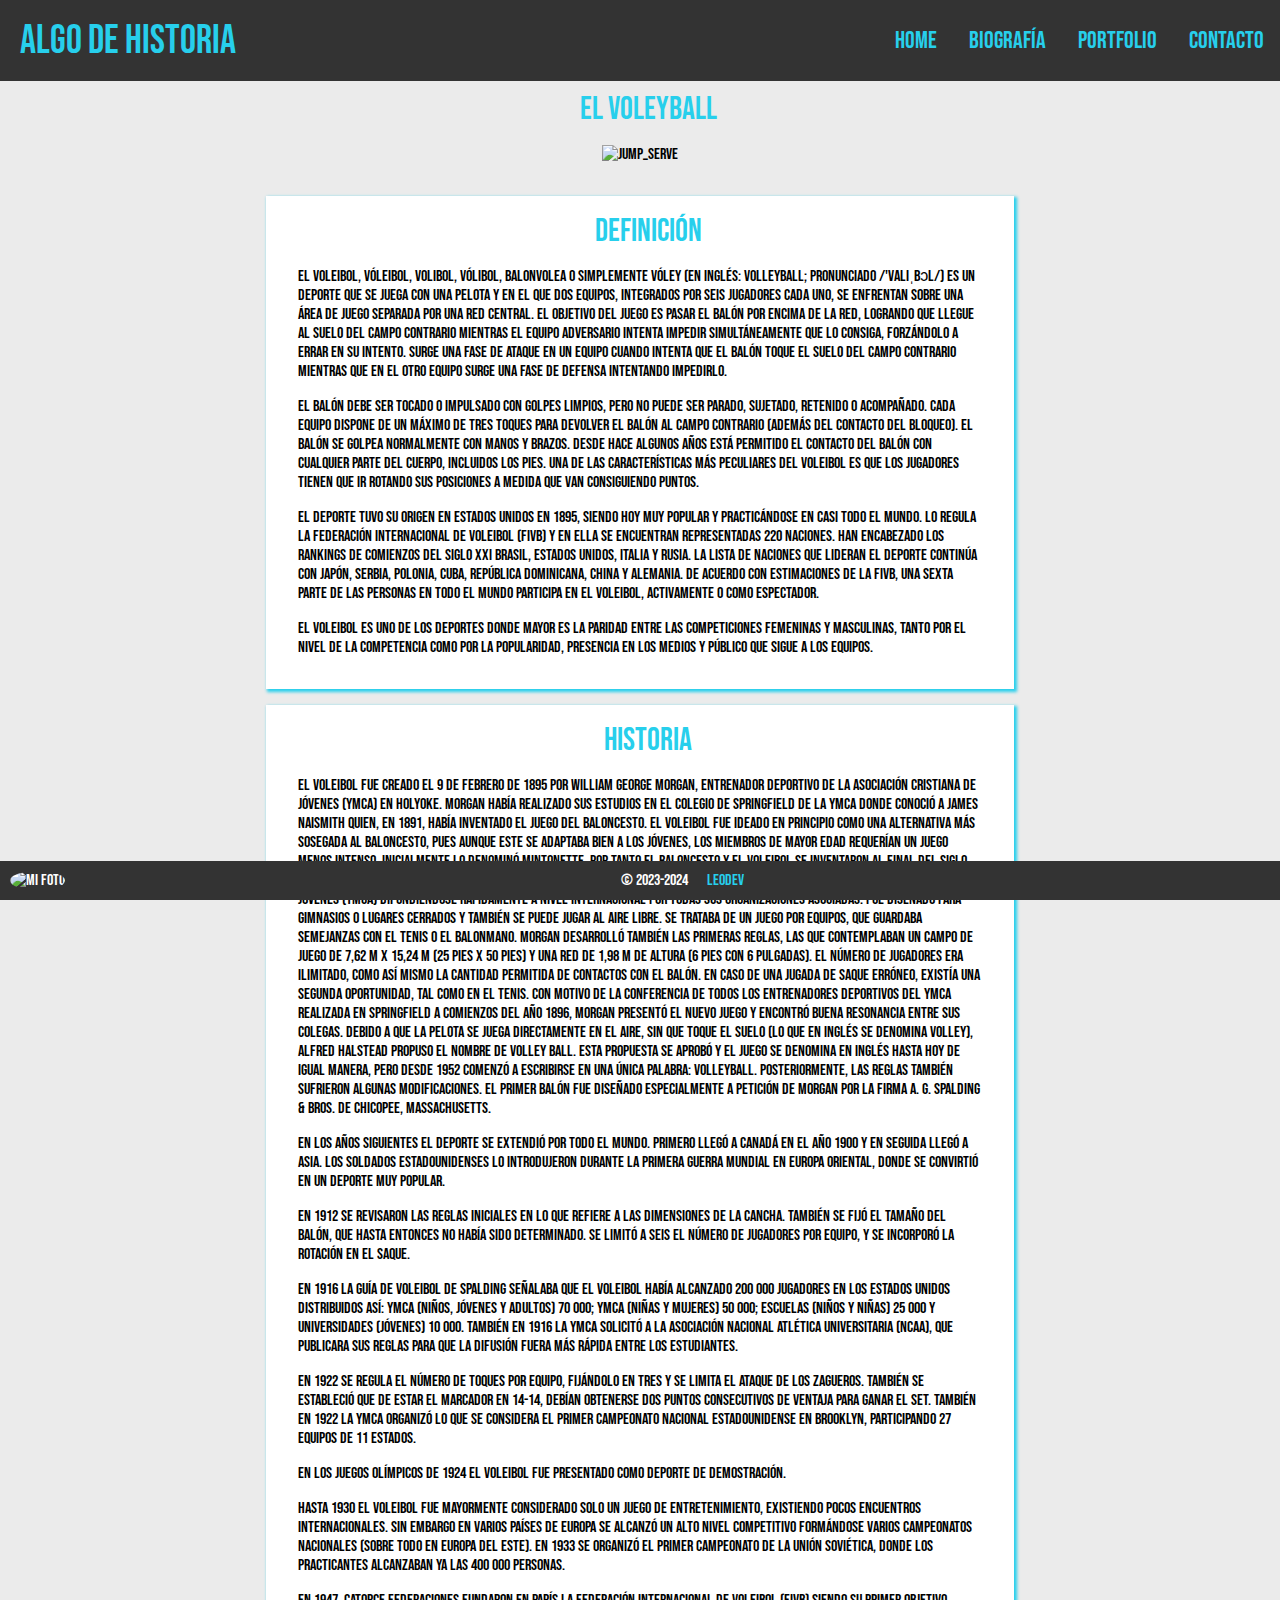
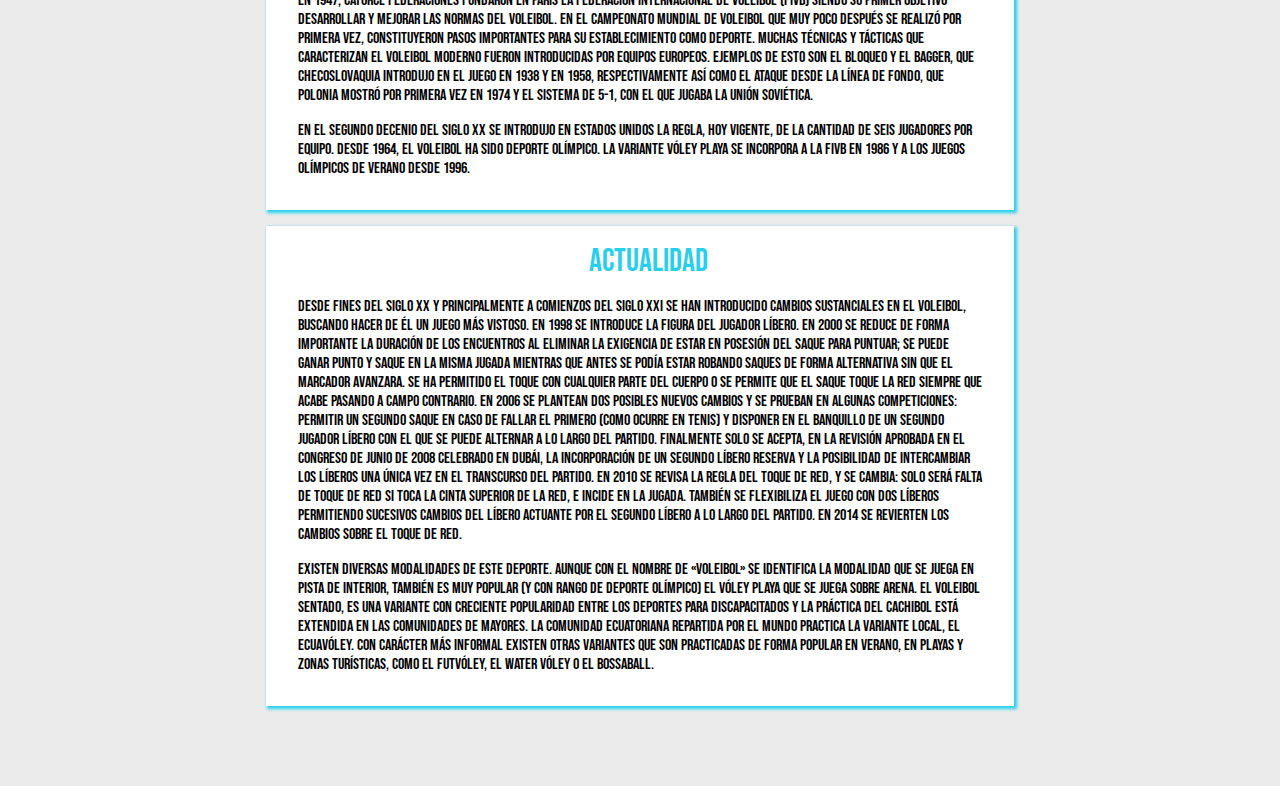
==== html/bio.html @ 4f8081a1 "Added html and css content" ====
<!DOCTYPE html>
<html lang="en">

<head>
    <meta charset="UTF-8">
    <meta name="viewport" content="width=device-width, initial-scale=1.0">
    <title>Biografía</title>
    <link rel="stylesheet" href="../css/styles.css">
    <!-- Fonts -->
    <link href='https://fonts.googleapis.com/css?family=Bebas Neue' rel='stylesheet'>
</head>

<body>
    <div class="navigation_bar">
        <div class="nav-title">
            <h1>Algo de Historia</h1>
        </div>
        <div class="nav">
            <nav>
                <ul>
                    <li><a href="./index.html">Home</a></li>
                    <li><a href="#">Biografía</a></li>
                    <li><a href="./portfolio.html">Portfolio</a></li>
                    <li><a href="./contact.html">Contacto</a></li>
                </ul>
            </nav>
        </div>
    </div>

    <div class="bio-image">
        <h2 class="content-title">El Voleyball</h2>
        <figure>
            <img src="https://upload.wikimedia.org/wikipedia/commons/6/68/Volleyball_Jump_Serve-pjt.jpg"
                alt="Jump_Serve">
        </figure>
    </div>

    <div class="content">       
        <div class="content-text">
            <article>
                <h2 class="content-title">Definición</h2>
                <p>
                    El voleibol, vóleibol, volibol, vólibol, balonvolea o simplemente vóley (en inglés: volleyball;
                    pronunciado /'valiˌbɔl/) es un deporte que se juega con una pelota y en el que dos equipos, integrados
                    por seis jugadores cada uno, se enfrentan sobre una área de juego separada por una red central. El
                    objetivo del juego es pasar el balón por encima de la red, logrando que llegue al suelo del campo
                    contrario mientras el equipo adversario intenta impedir simultáneamente que lo consiga, forzándolo a
                    errar en su intento. Surge una fase de ataque en un equipo cuando intenta que el balón toque el suelo
                    del campo contrario mientras que en el otro equipo surge una fase de defensa intentando impedirlo.
                </p>
                <p>
                    El balón debe ser tocado o impulsado con golpes limpios, pero no puede ser parado, sujetado, retenido o
                    acompañado. Cada equipo dispone de un máximo de tres toques para devolver el balón al campo contrario
                    (además del contacto del bloqueo). El balón se golpea normalmente con manos y brazos. Desde hace
                    algunos años está permitido el contacto del balón con cualquier parte del cuerpo, incluidos los pies.
                    Una de las características más peculiares del voleibol es que los jugadores tienen que ir rotando sus
                    posiciones a medida que van consiguiendo puntos.
                </p>
                <p>
                    El deporte tuvo su origen en Estados Unidos en 1895, siendo hoy muy popular y practicándose en casi todo el mundo. 
                    Lo regula la Federación Internacional de Voleibol (FIVB) y en ella se encuentran representadas 220 naciones. Han 
                    encabezado los rankings de comienzos del siglo XXI Brasil, Estados Unidos, Italia y Rusia. La lista de naciones que 
                    lideran el deporte continúa con Japón, Serbia, Polonia, Cuba, República Dominicana, China y Alemania. De acuerdo con 
                    estimaciones de la FIVB, una sexta parte de las personas en todo el mundo participa en el voleibol, activamente o como 
                    espectador.
                </p>
                <p>
                    El voleibol es uno de los deportes donde mayor es la paridad entre las competiciones femeninas y masculinas, tanto por 
                    el nivel de la competencia como por la popularidad, presencia en los medios y público que sigue a los equipos.
                </p>
            </article>
        
            <article>
                <h2 class="content-title">Historia</h2>
                <p>
                    El voleibol fue creado el 9 de febrero de 1895 por William George Morgan, entrenador deportivo de la Asociación Cristiana 
                    de Jóvenes (YMCA) en Holyoke. Morgan había realizado sus estudios en el Colegio de Springfield de la YMCA donde conoció a 
                    James Naismith quien, en 1891, había inventado el juego del baloncesto. El voleibol fue ideado en principio como una alternativa 
                    más sosegada al baloncesto, pues aunque este se adaptaba bien a los jóvenes, los miembros de mayor edad requerían un juego menos 
                    intenso. Inicialmente lo denominó Mintonette. Por tanto el baloncesto y el voleibol se inventaron al final del siglo XIX en dos 
                    ciudades, Holyoke y Springfield, separadas por solo 16 km y ambos deportes surgieron en la Asociación Cristiana de Jóvenes (YMCA) 
                    difundiéndose rápidamente a nivel internacional por todas sus organizaciones asociadas. Fue diseñado para gimnasios o lugares 
                    cerrados y también se puede jugar al aire libre. Se trataba de un juego por equipos, que guardaba semejanzas con el tenis o el 
                    balonmano. Morgan desarrolló también las primeras reglas, las que contemplaban un campo de juego de 7,62 m x 15,24 m (25 pies x 50 pies) 
                    y una red de 1,98 m de altura (6 pies con 6 pulgadas). El número de jugadores era ilimitado, como así mismo la cantidad permitida 
                    de contactos con el balón. En caso de una jugada de saque erróneo, existía una segunda oportunidad, tal como en el tenis. Con motivo 
                    de la conferencia de todos los entrenadores deportivos del YMCA realizada en Springfield a comienzos del año 1896, Morgan presentó el 
                    nuevo juego y encontró buena resonancia entre sus colegas. Debido a que la pelota se juega directamente en el aire, sin que toque el 
                    suelo (lo que en inglés se denomina volley), Alfred Halstead propuso el nombre de volley ball. Esta propuesta se aprobó y el juego 
                    se denomina en inglés hasta hoy de igual manera, pero desde 1952 comenzó a escribirse en una única palabra: volleyball. Posteriormente, 
                    las reglas también sufrieron algunas modificaciones. El primer balón fue diseñado especialmente a petición de Morgan por la firma A. G. 
                    Spalding & Bros. de Chicopee, Massachusetts.
                </p>
                <p>
                    En los años siguientes el deporte se extendió por todo el mundo. Primero llegó a Canadá en el año 1900 y en seguida llegó a Asia. 
                    Los soldados estadounidenses lo introdujeron durante la Primera Guerra Mundial en Europa Oriental, donde se convirtió en un deporte 
                    muy popular.
                </p>
                <p>
                    En 1912 se revisaron las reglas iniciales en lo que refiere a las dimensiones de la cancha. También se fijó el tamaño del balón, que 
                    hasta entonces no había sido determinado. Se limitó a seis el número de jugadores por equipo, y se incorporó la rotación en el saque.
                </p>
                <p>
                    En 1916 la Guía de Voleibol de Spalding señalaba que el voleibol había alcanzado 200 000 jugadores en los Estados Unidos distribuidos así: 
                    YMCA (niños, jóvenes y adultos) 70 000; YMCA (niñas y mujeres) 50 000; Escuelas (niños y niñas) 25 000 y Universidades (jóvenes) 10 000. 
                    También en 1916 la YMCA solicitó a la Asociación Nacional Atlética Universitaria (NCAA), que publicara sus reglas para que la difusión 
                    fuera más rápida entre los estudiantes.
                </p>
                <p>
                    En 1922 se regula el número de toques por equipo, fijándolo en tres y se limita el ataque de los zagueros. También se estableció que 
                    de estar el marcador en 14-14, debían obtenerse dos puntos consecutivos de ventaja para ganar el set. También en 1922 la YMCA organizó 
                    lo que se considera el primer campeonato nacional estadounidense en Brooklyn, participando 27 equipos de 11 estados.
                </p>
                <p>
                    En los Juegos Olímpicos de 1924 el voleibol fue presentado como deporte de demostración.
                </p>
                <p>
                    Hasta 1930 el voleibol fue mayormente considerado solo un juego de entretenimiento, existiendo pocos encuentros internacionales. Sin 
                    embargo en varios países de Europa se alcanzó un alto nivel competitivo formándose varios campeonatos nacionales (sobre todo en Europa 
                    del Este). En 1933 se organizó el primer campeonato de la Unión Soviética, donde los practicantes alcanzaban ya las 400 000 personas.
                </p>
                <p>
                    En 1947, catorce Federaciones fundaron en París la Federación Internacional de Voleibol (FIVB) siendo su primer objetivo desarrollar y 
                    mejorar las normas del voleibol. En el Campeonato Mundial de Voleibol que muy poco después se realizó por primera vez, constituyeron 
                    pasos importantes para su establecimiento como deporte. Muchas técnicas y tácticas que caracterizan el voleibol moderno fueron introducidas 
                    por equipos europeos. Ejemplos de esto son el bloqueo y el bagger, que Checoslovaquia introdujo en el juego en 1938 y en 1958, respectivamente 
                    así como el ataque desde la línea de fondo, que Polonia mostró por primera vez en 1974 y el sistema de 5-1, con el que jugaba la Unión Soviética.
                </p>
                <p>
                    En el segundo decenio del siglo XX se introdujo en Estados Unidos la regla, hoy vigente, de la cantidad de seis jugadores por equipo. Desde 
                    1964, el voleibol ha sido deporte olímpico. La variante vóley playa se incorpora a la FIVB en 1986 y a los Juegos Olímpicos de verano desde 
                    1996.
                </p>
            </article>
            <article>
                <h2 class="content-title">Actualidad</h2>
                <p>
                    Desde fines del siglo XX y principalmente a comienzos del siglo XXI se han introducido cambios sustanciales en el voleibol, buscando hacer de 
                    él un juego más vistoso. En 1998 se introduce la figura del jugador líbero. En 2000 se reduce de forma importante la duración de los encuentros 
                    al eliminar la exigencia de estar en posesión del saque para puntuar; se puede ganar punto y saque en la misma jugada mientras que antes se 
                    podía estar robando saques de forma alternativa sin que el marcador avanzara. Se ha permitido el toque con cualquier parte del cuerpo o se 
                    permite que el saque toque la red siempre que acabe pasando a campo contrario. En 2006 se plantean dos posibles nuevos cambios y se prueban en 
                    algunas competiciones: permitir un segundo saque en caso de fallar el primero (como ocurre en tenis) y disponer en el banquillo de un segundo 
                    jugador líbero con el que se puede alternar a lo largo del partido. Finalmente solo se acepta, en la revisión aprobada en el congreso de junio 
                    de 2008 celebrado en Dubái, la incorporación de un segundo líbero reserva y la posibilidad de intercambiar los líberos una única vez en el 
                    transcurso del partido. En 2010 se revisa la regla del toque de red, y se cambia: solo será falta de toque de red si toca la cinta superior 
                    de la red, e incide en la jugada. También se flexibiliza el juego con dos líberos permitiendo sucesivos cambios del líbero actuante por el 
                    segundo líbero a lo largo del partido. En 2014 se revierten los cambios sobre el toque de red.
                </p>
                <p>
                    Existen diversas modalidades de este deporte. Aunque con el nombre de «voleibol» se identifica la modalidad que se juega en pista de interior, 
                    también es muy popular (y con rango de deporte olímpico) el vóley playa que se juega sobre arena. El voleibol sentado, es una variante con 
                    creciente popularidad entre los deportes para discapacitados y la práctica del cachibol está extendida en las comunidades de mayores. La 
                    comunidad ecuatoriana repartida por el mundo practica la variante local, el ecuavóley. Con carácter más informal existen otras variantes 
                    que son practicadas de forma popular en verano, en playas y zonas turísticas, como el futvóley, el water vóley o el bossaball.
                </p>
            </article>
        </div>
    </div>

    <footer>
        <div id="pofile-photo">
            <img class="circular" src="https://avatars.githubusercontent.com/u/158272474?v=4" alt="Mi Foto">
        </div>
        <div class="footer-text">
            <p>© 2023-2024 <a href="https://github.com/leodev8821">LEODEV</a></p>
        </div>
    </footer>

</body>

</html>
---- css/styles.css ----
/* Generales */
* {
    font-family: "Bebas Neue", sans-serif;
    font-weight: 400;
    font-style: normal;
    margin: 0;
    padding: 0;
    box-sizing: border-box;
}

body {
    display: flex;
    flex-direction: column;
    min-height: 100vh;
    margin: 0;
    background-color: rgb(235, 235, 235);
}

.div-title{
    display: flex;
    flex-direction: column;
    align-items: center;
    margin-top: 90px;
}

/* NavBar */
.navigation_bar {
    display: flex;
    flex-direction: row;
    justify-content: space-between;
    background-color: #333;
    align-items: center;
    width: 100%;
    position: fixed;
    top: 0;
    left: 0;
    height: 81px;
    padding: 0;
    margin: 0;
}

.nav {
    min-width: 300px;
}

.nav-title {
    display: flex;
    flex-grow: 1;
    min-width: 270px;
    margin-left: 20px;
}

.nav-title h1 {
    color: rgb(39, 207, 236);
    background: #333;
    font-size: 2.5em;
    margin: 0;
    padding: 0;
}

nav ul {
    list-style-type: none;
    margin: 0;
    padding: 0;
    display: flex;
    flex-grow: 1;
    align-items: center;
}

li a {
    display: block;
    color: rgb(39, 207, 236);
    text-align: center;
    padding: 25px 16px;
    text-decoration: none;
    font-size: 1.5em;
    height: 100%;
    transition:all 0.5s ease-in-out;
}

li a:hover {
    background-color: rgb(39, 207, 236);
    color: white;
}

/* container */
.container {
    display: flex;
    flex-direction: column;
    align-items: center;
    padding: 16px;
    margin-bottom: 4em;
    overflow: auto;
    height: auto;
    width: auto;
}

.content-title {
    font-size: 2em;
    color: rgb(39, 207, 236);
    margin-left: 16px;
    text-align: center;
}

/* Footer */
footer {
    width: 100%;
    background-color: #333;
    padding: 10px 0;
    color: white;
    position: fixed;
    bottom: 0px;
    left: 0px;
    display: flex;
    align-items: center;
    justify-content: center;
}

.footer-text {
    flex-grow: 1;
    text-align: center;
    margin: 0;
}

#pofile-photo {
    margin-right: 20px;
}

.footer-text p {
    margin: 0;
}

footer div.footer-text a {
    text-decoration: none;
    color: rgb(39, 207, 236);
    margin-left: 1em;
}

.circular {
    border-radius: 50%;
    width: 50px;
    height: 50px;
}


/* Imagen del footer circular */ 
#pofile-photo {
    display: inline-block;
    vertical-align: middle;
    margin-left: 10px;
}

.circular {
    width: 25px;
    height: 25px;
    border-radius: 50%;
}

/* bio.html */
.bio-image{
    display: flex;
    flex-direction: column;
    align-items: center;
    margin-top: 90px;
}

.bio-image img {
    max-width: 100%;
    width: 550px;
    height: 650px;
    margin: 1em;
}

.content{
    display: flex;
    justify-content: center;
    overflow: auto;
    padding-bottom: 5%;
}

.content-text{
    display: flex;
    flex-direction: column;
    gap: 1em;
    padding: 1em;
    width: 780px;
}

.content-text article{
    padding: 1em;
    background-color: white;
    box-shadow: 2px 2px 3px 0.7px rgb(39, 207, 236);
}
.content-text p{
    flex-basis: 25%;
    margin: 1em;
}

/* portfolio.html */
.cuadricula {
    display: flex;
    justify-content: space-around;
    gap: 1em;
    flex-wrap: wrap;
    padding: 5%
}

.image-title{
    display: flex;
    flex-direction: column;
    align-items: center;
    padding: 1em;
    background-color: white;
    gap: 1em;
    box-shadow: 2px 2px 3px 0.7px rgb(39, 207, 236);
}

.photos-portfolio {
    width : 360px;
    height: 360px;
    display: flex;
    flex-direction: column;
    align-items: center;
}

.photos-portfolio img {
    width: 100%;
}

/* Contacto */
.form_container {
    display: flex;
    flex-direction: column;
    align-items: center;
    padding: 16px;
    background-color: white;
    gap: 1em;
    box-shadow: 2px 2px 3px 0.7px rgb(39, 207, 236);
}

.form_container p{
    text-align: center;
}

.form_container form{
    display: flex;
    flex-direction: column;
    align-items: center;
    padding: 10px;
    width: 20em;
    gap: 0.3em;
}

.form_container input[type='text'], 
input[type='email']{
    width: 100%;
    margin: 0.2em;
    padding: 0.3em;
}

.sexRadio{
    display: flex;
    flex-direction: row;
    justify-content: space-between;
    gap: 1em;
}

.checkboxes{
    display: flex;
    flex-direction: column;
    width: 18em;
}

.checkboxes-options{
    display: flex;
    flex-direction: row;
    gap: 1em;
    margin: 1em;
}

.checkboxes-options label{
    font-size: 0.7em;
}

.form_container input[type="submit"] {
    display: flex;
    background-color: #333;
    font-size: 1.2em;
    color: white;
    width: 100px;
    border-radius: 50%;
}

input[type="submit"]:hover {
    background-color: rgb(39, 207, 236);
    border-color: rgb(39, 207, 236);
    cursor: pointer;
}
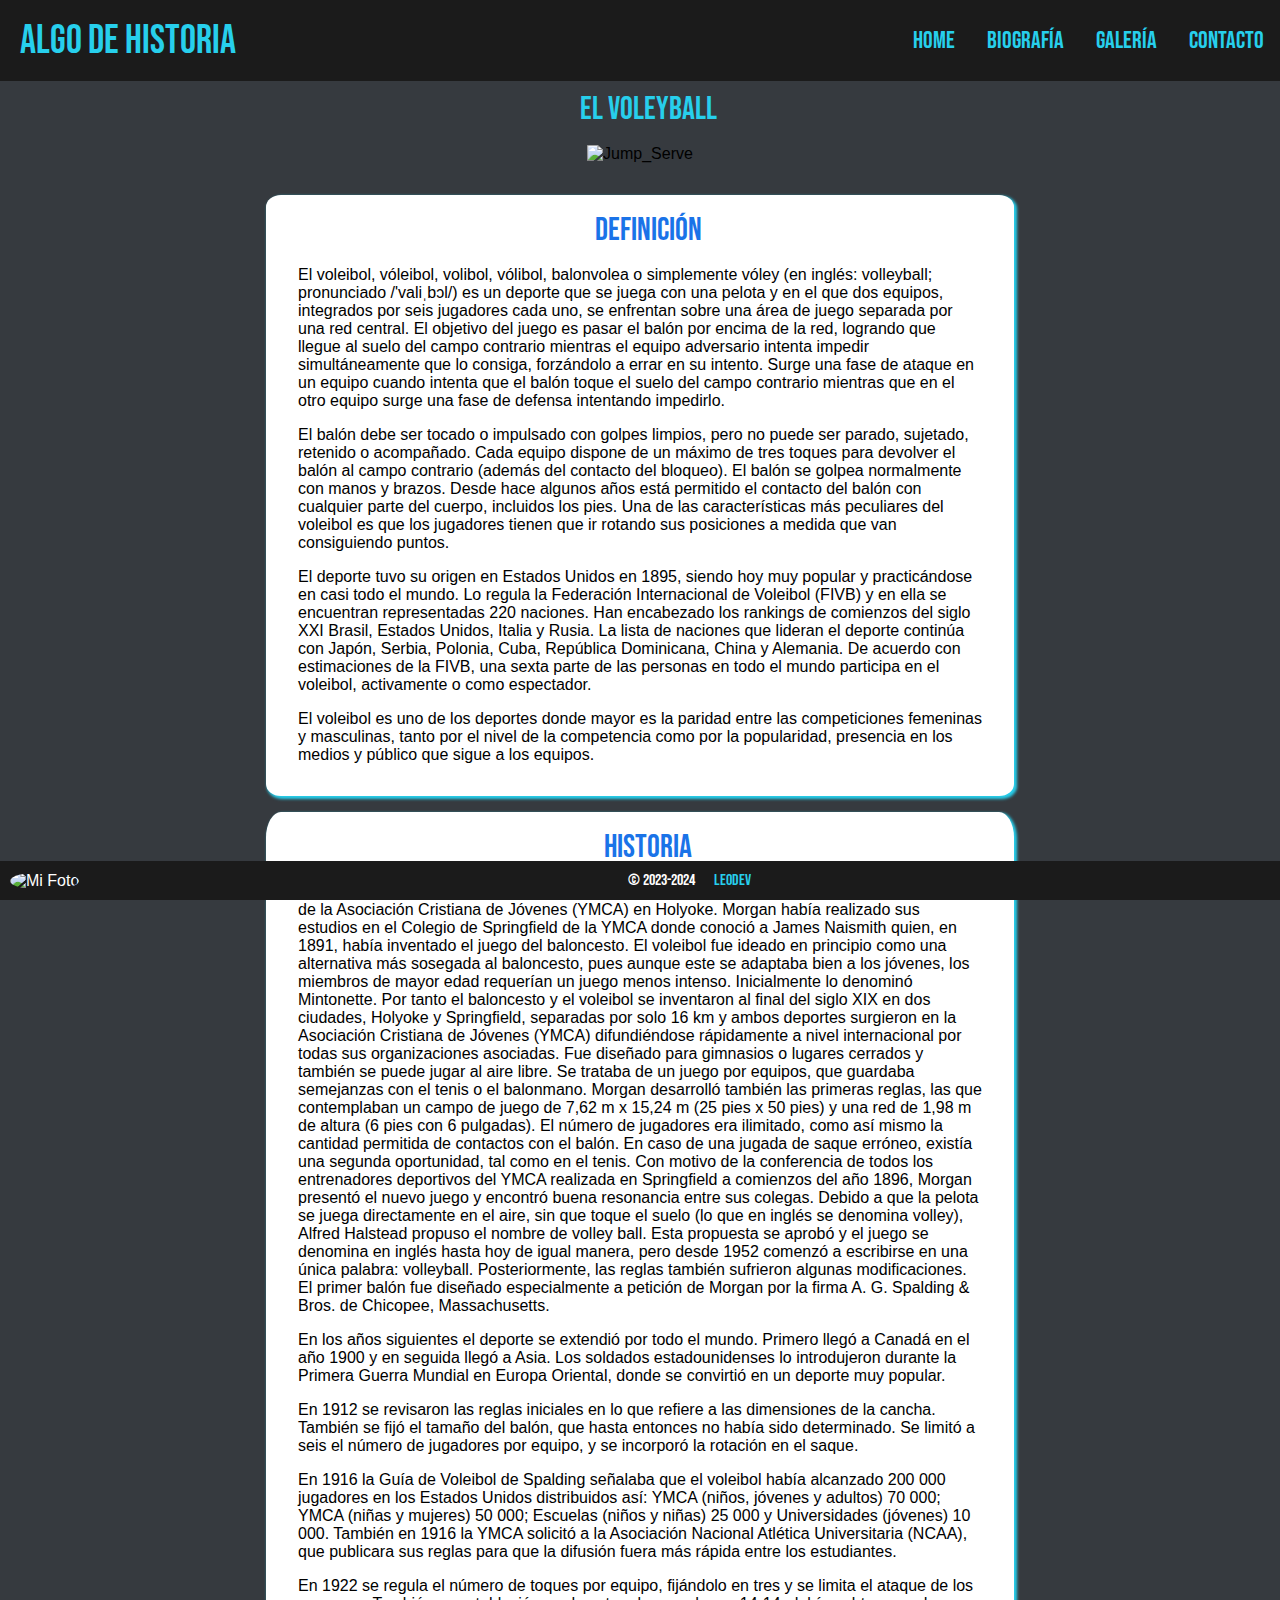
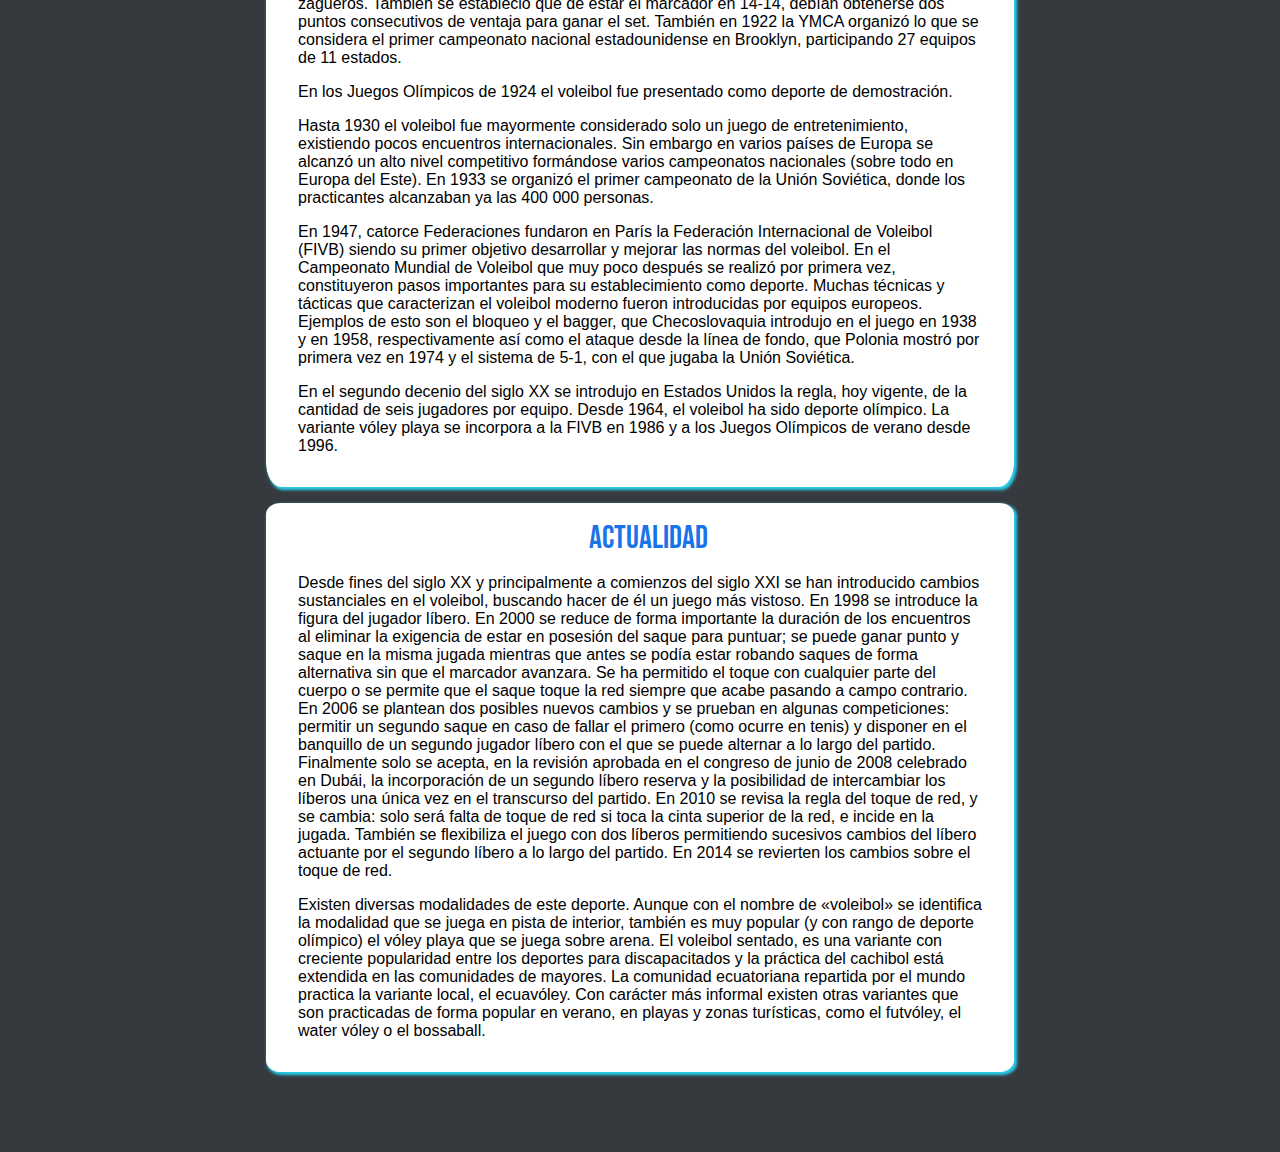
==== commit 551d1bac: "Styles modified, Contact needs improvements" ====
--- a/html/bio.html
+++ b/html/bio.html
@@ -20,7 +20,7 @@
                 <ul>
                     <li><a href="./index.html">Home</a></li>
                     <li><a href="#">Biografía</a></li>
-                    <li><a href="./portfolio.html">Portfolio</a></li>
+                    <li><a href="./portfolio.html">Galería</a></li>
                     <li><a href="./contact.html">Contacto</a></li>
                 </ul>
             </nav>
@@ -28,7 +28,7 @@
     </div>
 
     <div class="bio-image">
-        <h2 class="content-title">El Voleyball</h2>
+        <h2 class="content-title-1">El Voleyball</h2>
         <figure>
             <img src="https://upload.wikimedia.org/wikipedia/commons/6/68/Volleyball_Jump_Serve-pjt.jpg"
                 alt="Jump_Serve">
@@ -38,7 +38,7 @@
     <div class="content">       
         <div class="content-text">
             <article>
-                <h2 class="content-title">Definición</h2>
+                <h2 class="content-title-2">Definición</h2>
                 <p>
                     El voleibol, vóleibol, volibol, vólibol, balonvolea o simplemente vóley (en inglés: volleyball;
                     pronunciado /'valiˌbɔl/) es un deporte que se juega con una pelota y en el que dos equipos, integrados
@@ -71,7 +71,7 @@
             </article>
         
             <article>
-                <h2 class="content-title">Historia</h2>
+                <h2 class="content-title-2">Historia</h2>
                 <p>
                     El voleibol fue creado el 9 de febrero de 1895 por William George Morgan, entrenador deportivo de la Asociación Cristiana 
                     de Jóvenes (YMCA) en Holyoke. Morgan había realizado sus estudios en el Colegio de Springfield de la YMCA donde conoció a 
@@ -133,7 +133,7 @@
                 </p>
             </article>
             <article>
-                <h2 class="content-title">Actualidad</h2>
+                <h2 class="content-title-2">Actualidad</h2>
                 <p>
                     Desde fines del siglo XX y principalmente a comienzos del siglo XXI se han introducido cambios sustanciales en el voleibol, buscando hacer de 
                     él un juego más vistoso. En 1998 se introduce la figura del jugador líbero. En 2000 se reduce de forma importante la duración de los encuentros 
--- a/css/styles.css
+++ b/css/styles.css
@@ -1,6 +1,6 @@
 /* Generales */
 * {
-    font-family: "Bebas Neue", sans-serif;
+    font-family: sans-serif;
     font-weight: 400;
     font-style: normal;
     margin: 0;
@@ -13,7 +13,8 @@
     flex-direction: column;
     min-height: 100vh;
     margin: 0;
-    background-color: rgb(235, 235, 235);
+    /*background-color: rgb(235, 235, 235);*/
+    background-color: #363a3f;
 }
 
 .div-title{
@@ -28,7 +29,7 @@
     display: flex;
     flex-direction: row;
     justify-content: space-between;
-    background-color: #333;
+    background-color: #1b1b1b;
     align-items: center;
     width: 100%;
     position: fixed;
@@ -39,6 +40,10 @@
     margin: 0;
 }
 
+.navigation_bar h1,a{
+    font-family: "Bebas Neue";
+}
+
 .nav {
     min-width: 300px;
 }
@@ -52,7 +57,6 @@
 
 .nav-title h1 {
     color: rgb(39, 207, 236);
-    background: #333;
     font-size: 2.5em;
     margin: 0;
     padding: 0;
@@ -83,7 +87,7 @@
     color: white;
 }
 
-/* container */
+/* index */
 .container {
     display: flex;
     flex-direction: column;
@@ -95,17 +99,44 @@
     width: auto;
 }
 
-.content-title {
+.container p{
+    gap: 1em;
+    padding: 1em;
+    width: 780px;
+    font-family: "Poiret One";
+    font-weight: 400;
+    font-style: normal;
+    color: white;
+    font-size: larger;
+}
+
+.content-title-1 {
     font-size: 2em;
     color: rgb(39, 207, 236);
     margin-left: 16px;
     text-align: center;
+    font-family: "Bebas Neue";
+}
+
+.content-title-2 {
+    font-size: 2em;
+    color:#1a73e8;
+    margin-left: 16px;
+    text-align: center;
+    font-family: "Bebas Neue";
+}
+
+.content{
+    display: flex;
+    justify-content: center;
+    overflow: auto;
+    padding-bottom: 5%;
 }
 
 /* Footer */
 footer {
     width: 100%;
-    background-color: #333;
+    background-color: #1b1b1b;
     padding: 10px 0;
     color: white;
     position: fixed;
@@ -128,6 +159,7 @@
 
 .footer-text p {
     margin: 0;
+    font-family: "Bebas Neue";
 }
 
 footer div.footer-text a {
@@ -169,13 +201,7 @@
     width: 550px;
     height: 650px;
     margin: 1em;
-}
-
-.content{
-    display: flex;
-    justify-content: center;
-    overflow: auto;
-    padding-bottom: 5%;
+    border-radius: 2%;
 }
 
 .content-text{
@@ -184,11 +210,15 @@
     gap: 1em;
     padding: 1em;
     width: 780px;
+    font-family: "Poiret One";
+    font-weight: 400;
+    font-style: normal;
 }
 
 .content-text article{
     padding: 1em;
     background-color: white;
+    border-radius: 2%;
     box-shadow: 2px 2px 3px 0.7px rgb(39, 207, 236);
 }
 .content-text p{
@@ -205,7 +235,7 @@
     padding: 5%
 }
 
-.image-title{
+.card-image{
     display: flex;
     flex-direction: column;
     align-items: center;
@@ -213,6 +243,8 @@
     background-color: white;
     gap: 1em;
     box-shadow: 2px 2px 3px 0.7px rgb(39, 207, 236);
+    border-radius: 2%;
+    max-width: 24em;
 }
 
 .photos-portfolio {
@@ -228,7 +260,7 @@
 }
 
 /* Contacto */
-.form_container {
+.card-form-container {
     display: flex;
     flex-direction: column;
     align-items: center;
@@ -236,13 +268,16 @@
     background-color: white;
     gap: 1em;
     box-shadow: 2px 2px 3px 0.7px rgb(39, 207, 236);
-}
-
-.form_container p{
-    text-align: center;
-}
-
-.form_container form{
+    border-radius: 2%;
+    max-width: 24em;
+}
+
+.card-form-container p{
+    text-align: center;
+    color: black;
+}
+
+.card-form-container form{
     display: flex;
     flex-direction: column;
     align-items: center;
@@ -251,7 +286,7 @@
     gap: 0.3em;
 }
 
-.form_container input[type='text'], 
+.card-form-container input[type='text'], 
 input[type='email']{
     width: 100%;
     margin: 0.2em;
@@ -265,6 +300,10 @@
     gap: 1em;
 }
 
+.sexRadio label{
+    font-size: small;
+}
+
 .checkboxes{
     display: flex;
     flex-direction: column;
@@ -282,13 +321,13 @@
     font-size: 0.7em;
 }
 
-.form_container input[type="submit"] {
-    display: flex;
-    background-color: #333;
+.card-form-container input[type="submit"] {
+    display: flex;
+    background-color: #1a73e8;
     font-size: 1.2em;
     color: white;
     width: 100px;
-    border-radius: 50%;
+    border-radius: 20%;
 }
 
 input[type="submit"]:hover {
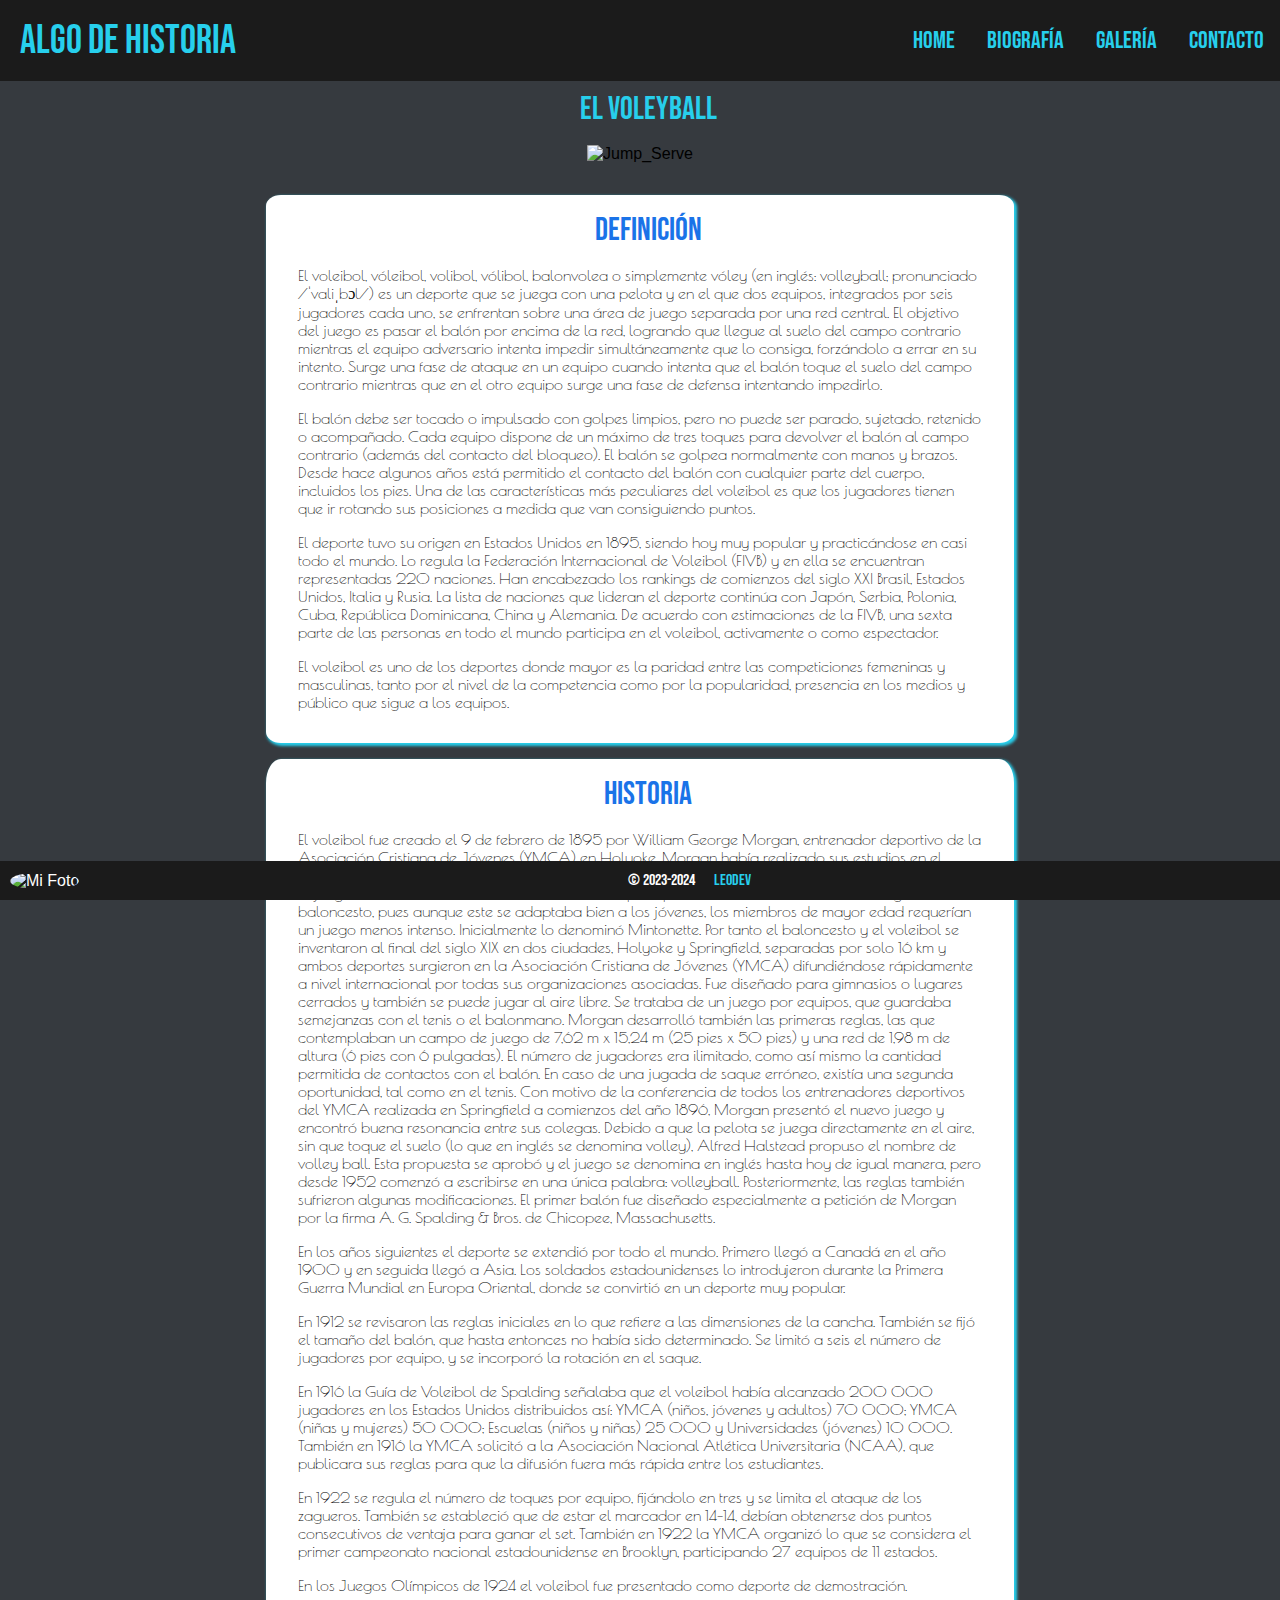
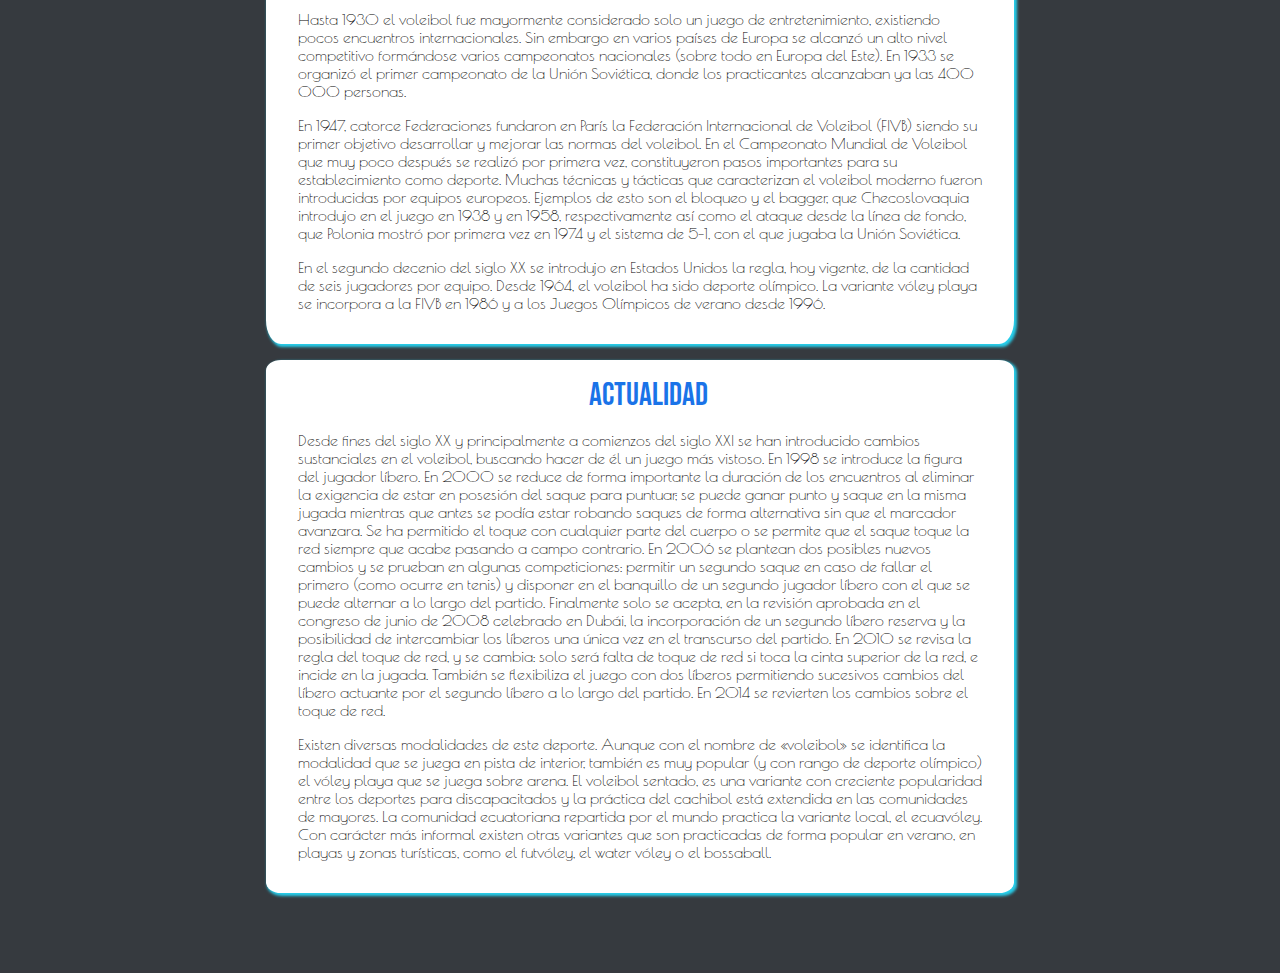
==== commit 992e82a2: "Pagina web terminada" ====
--- a/html/bio.html
+++ b/html/bio.html
@@ -8,6 +8,7 @@
     <link rel="stylesheet" href="../css/styles.css">
     <!-- Fonts -->
     <link href='https://fonts.googleapis.com/css?family=Bebas Neue' rel='stylesheet'>
+    <link href="https://fonts.googleapis.com/css2?family=Poiret+One&display=swap" rel="stylesheet">
 </head>
 
 <body>
--- a/css/styles.css
+++ b/css/styles.css
@@ -85,29 +85,6 @@
 li a:hover {
     background-color: rgb(39, 207, 236);
     color: white;
-}
-
-/* index */
-.container {
-    display: flex;
-    flex-direction: column;
-    align-items: center;
-    padding: 16px;
-    margin-bottom: 4em;
-    overflow: auto;
-    height: auto;
-    width: auto;
-}
-
-.container p{
-    gap: 1em;
-    padding: 1em;
-    width: 780px;
-    font-family: "Poiret One";
-    font-weight: 400;
-    font-style: normal;
-    color: white;
-    font-size: larger;
 }
 
 .content-title-1 {
@@ -188,6 +165,28 @@
     border-radius: 50%;
 }
 
+/* index */
+.container {
+    display: flex;
+    flex-direction: column;
+    align-items: center;
+    padding-top: 2em;
+    gap: 1em;
+    overflow: auto;
+    height: auto;
+    width: auto;
+}
+
+.container p{
+    padding: 1em;
+    width: 780px;
+    font-family: "Poiret One";
+    font-weight: 400;
+    font-style: normal;
+    color: white;
+    font-size: larger;
+}
+
 /* bio.html */
 .bio-image{
     display: flex;
@@ -210,29 +209,51 @@
     gap: 1em;
     padding: 1em;
     width: 780px;
+    overflow: auto;
+}
+
+.content-text article{
+    padding: 1em;
+    background-color: white;
+    border-radius: 2%;
+    box-shadow: 2px 2px 3px 0.7px rgb(39, 207, 236);
+}
+.content-text p{
     font-family: "Poiret One";
     font-weight: 400;
     font-style: normal;
-}
-
-.content-text article{
-    padding: 1em;
-    background-color: white;
-    border-radius: 2%;
-    box-shadow: 2px 2px 3px 0.7px rgb(39, 207, 236);
-}
-.content-text p{
     flex-basis: 25%;
     margin: 1em;
 }
 
 /* portfolio.html */
-.cuadricula {
-    display: flex;
-    justify-content: space-around;
+.cuadricula-1 {
+    display: flex;
+    justify-content: space-evenly;
     gap: 1em;
     flex-wrap: wrap;
-    padding: 5%
+    padding: 5%;
+}
+
+.cuadricula-2{
+    display: flex;
+    flex-direction: column;
+    justify-content: space-evenly;
+    align-items: center;
+    gap: 1em;
+    padding: 5%;
+}
+
+.separator{
+    width: 80%;
+    align-self: center;
+}
+
+.cards{
+    display: grid;
+    gap: 1em 1em;
+    grid-template-columns: auto auto auto;
+    overflow: auto;
 }
 
 .card-image{
@@ -253,6 +274,7 @@
     display: flex;
     flex-direction: column;
     align-items: center;
+    border-radius: 2%;
 }
 
 .photos-portfolio img {
@@ -260,6 +282,13 @@
 }
 
 /* Contacto */
+.contact-container{
+    display: flex;
+    flex-direction: column;
+    align-items: center;
+    gap: 1em;
+}
+
 .card-form-container {
     display: flex;
     flex-direction: column;
@@ -270,6 +299,7 @@
     box-shadow: 2px 2px 3px 0.7px rgb(39, 207, 236);
     border-radius: 2%;
     max-width: 24em;
+    justify-content: center;
 }
 
 .card-form-container p{
